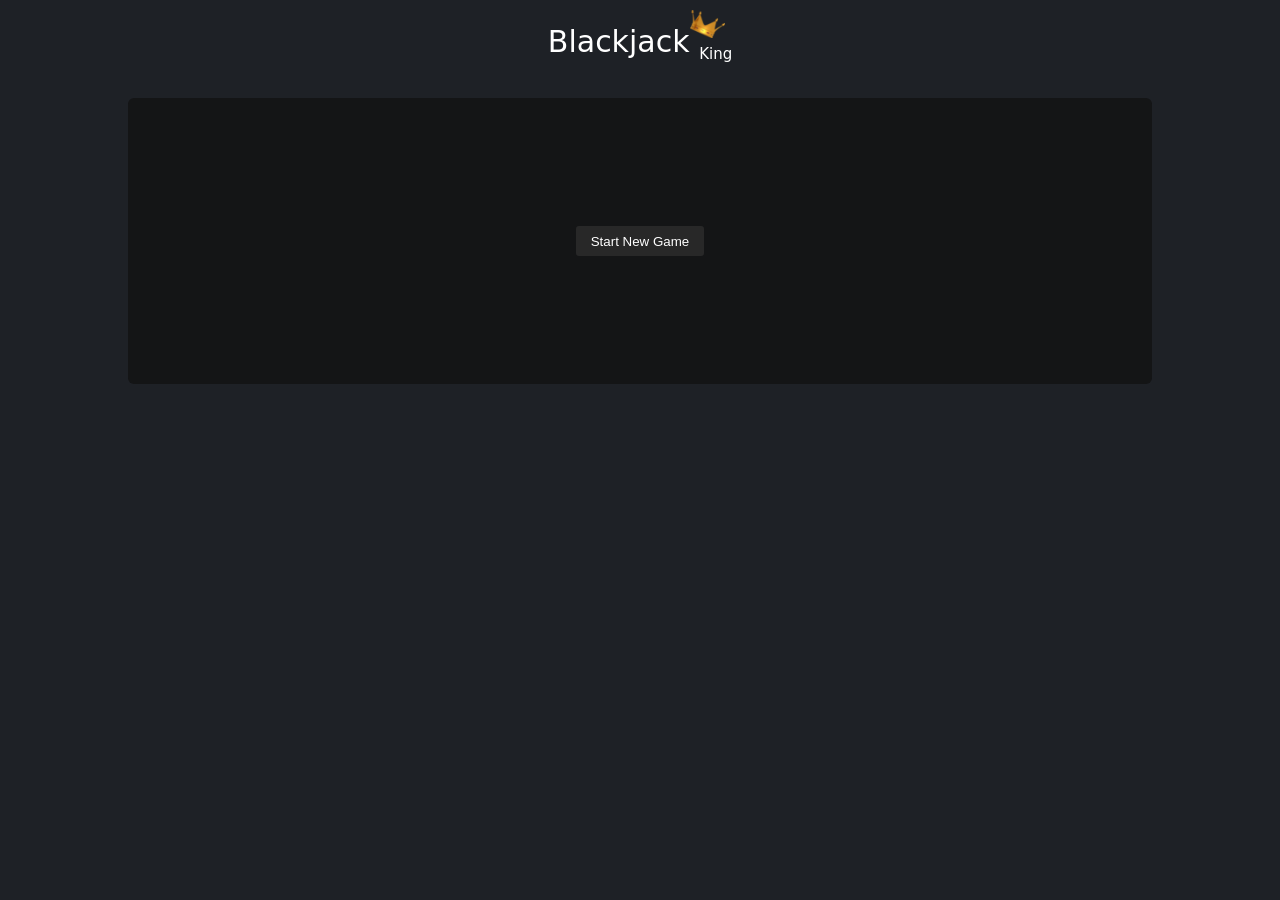
==== blackjack/index.html @ 13a1b1a5 "First push" ====
<!DOCTYPE html>
<html>
<head>
	<title>Blackjack</title>
	<meta name="viewport" content="width=device-width, initial-scale=1, maximum-scale=1">
	<meta name="theme-color" content="#1E2126">
	<meta name="keywords" content="blackjack, card game, casino blackjack, play blackjack">
	<meta description="Blackjack is a classic casino game of luck and strategy. Play for free online, no downloads needed!">
	<link rel="shortcut icon" id="favicon" href="img/favicon-spade.png" type="image/png">
	<script src="js/jquery-3.4.1-min.js"></script>
	<script defer src="js/script.js"></script>
	<link rel="stylesheet" href="css/style.css">
	<link rel="stylesheet" href="../../css/ionicons/css/ionicons.css">
</head>
<body>

<div class="setting_icon rotate_180 pointer" open-modal="setting_modal">
	<i class="icon ion-android-settings"></i>
</div>
<div class="game_heading flex">
	<div class="center">
		Blackjack <sub class="fntsz_15">King</sub>
		<img src="img/crown.png">
	</div>
</div>
<div class="game_table">
	<div class="dealer_area">
		<div class="point center">Dealer's Point : <span id="dealers_point"></span></div>
		<div id="dealer_card_section" class="dealer_card_section">
		</div>
	</div>
	<div class="player_area">
		<div class="point center">Your Point : <span id="players_point"></span></div>
		<div id="player_card_section" class="player_card_section">
		</div>
		<div class="center button_area hide">
			<button id="hit_btn">Hit</button>
			<button id="stand_btn">Stand</button>
			<button id="shuffle_btn">Shuffle</button>
		</div>
	</div>
	<div class="new_game_wrapper flex">
		<div class="center">
			<div id="game_result" class="hide"></div>
			<div id="game_result_msg" class="hide"></div>
			<div><button id="new_game_btn">Start New Game</button></div>
		</div>
	</div>
	<div class="shuffle_wrapper hide"><div class="flex"></div></div>
</div>
<div class="game_stat_cont small_stat">
	<div class="heading center">Game Statistics</div>
	<div class="game_stat">
		<div class="heading">
			<div>Round No</div>
			<div>Result</div>
		</div>
		<div class="round_sec">
		</div>
		<div class="note clr_acua fntsz_13">** To see more details click on the round number</div>
	</div>
</div>
<div class="modal" id="setting_modal">
	<div class="modal_content">
		<div class="modal_header">
			<div class="right"><i close-modal="setting_modal" class="close icon ion-close-round"></i></div>
			<div>Useful Tools</div>
		</div>
		<div class="modal_body">
			<div class="tool_tab clr_acua">
				<i class="icon ion-ios-people"></i>
				<a href="../blackjack_multiplayer/">Play with friends</a>
			</div>
			<div class="tool_tab">
				<div class="clr_acua">
					<i class="icon ion-android-settings"></i> Settings
				</div>
				<div class="setting_options_cont">
					<div class="setting_options">
						<i id="volume_icon" class="icon ion-android-volume-off"></i>
						<input type="checkbox" id="setting_sound">
						<span id="sound_setting_word">Sound off</span>
					</div>
					<div class="setting_options">
						<i class="icon ion-social-buffer"></i> Container made of
						<select id="setting_deck">
							<option value="2">2</option>
							<option value="3">3</option>
							<option value="4" selected>4</option>
							<option value="5">5</option>
							<option value="6">6</option>
						</select>
						sets of deck
					</div>
				</div>
				<div class="tal_right">
					<button id="save_setting">Save</button>
					<button id="setting_saved" class="hide">Saved</button>
				</div>
			</div>
			<div class="tool_tab">
				<div class="game_rules_heading clr_acua">
					<i class="icon ion-ios-help-outline"></i>
					<a id="playing_rules" href="javascript:void(0)">How to Play</a>
				</div>
				<div class="game_rules hide" area-hidden="true">
					<li>The goal of blackjack is to beat the dealer's hand without going over 21</li>
					<li>Face cards (K, Q, J) and 10 are worth 10 points. Aces (A) are worth 1 or 11, whichever makes a better hand</li>
					<li>Game starts with two cards, one of the dealer's cards is hidden until the end</li>
					<li>To 'Hit' is to ask for another card. To 'Stand' is to end your turn</li>
					<li>If you go over 21 you bust, and the dealer wins regardless of the dealer's hand</li>
					<li>If you are dealt 21 from the start (Ace & 10 points card), you got a blackjack</li>
					<li>Dealer will hit until his/her cards total 17 or higher</li>
					<li>Deck is a standard 52 playing cards (excluding Joker)</li>
					<li>Final serving card set is made by the shuffled multiple decks (default = 4decks). ei, when you start the game the serving container holds 52x4=208 shuffled cards which can be played upto 65% of the total cards untill auto shuffle</li>
					<li>You can shuffle and the reset the serving container by hitting shuffle button</li>
				</div>
			</div>
			<div class="tool_tab view_mode clr_acua">
				<i class="icon ion-ios-sunny"></i>
				<a id="change_mode" href="javascript:void(0)">Switch to day mode</a>
			</div>
		</div>
	</div>
</div>
<div class="modal" id="full_game_stat">
	<input type="hidden" id="hidden_game_stat">
	<div class="modal_content">
		<div class="modal_header">
			<div class="right"><i close-modal="full_game_stat" class="close icon ion-close-round"></i></div>
			<div>Full Game History</div>
		</div>
		<div class="modal_body">
			<div class="win_loss">
				<div class="total_round clr_acua">
					<div class="heading">Played</div>
					<div class="data">0</div>
				</div>
				<div class="total_draw clr_pretty_blue">
					<div class="heading">Draw</div>
					<div class="data">0</div>
				</div>
				<div class="total_win clr_grn">
					<div class="heading">Win</div>
					<div class="data">0</div>
				</div>
				<div class="total_loss clr_red">
					<div class="heading">Loss</div>
					<div class="data">0</div>
				</div>
			</div>
			<div class="heading_area center">
				<div class="prev_game left pointer"><i class="icon ion-ios-arrow-back"></i></div>
				<div class="next_game right pointer"><i class="icon ion-ios-arrow-forward"></i></div>
				<div class="round_no_big clr_acua">Round 0</div>
			</div>
			<div class="game_stat_cont">
				<div class="game_stat">
					<div class="heading">
						<div>Round No</div>
						<div>Result</div>
					</div>
					<div class="round_sec"></div>
				</div>
			</div>
			<div class="game_table">
				<div class="dealer_area">
					<div class="point center">Dealer's Point : <span id="history_dealers_point"></span></div>
					<div id="history_dealer_card_section" class="dealer_card_section">
					</div>
				</div>
				<div class="player_area">
					<div class="point center">Your Point : <span id="history_players_point"></span></div>
					<div id="history_player_card_section" class="player_card_section">
					</div>
				</div>
			</div>
		</div>
	</div>
</div>


<div class="hide">
	<audio id="game_win_sound" class="hide" src="../assets/audio/game_win.mp3"></audio>
	<audio id="game_loss_sound" class="hide" src="../assets/audio/game_loss.mp3"></audio>
	<audio id="card_shuffle_sound" class="hide" src="../assets/audio/card_shuffle.mp3"></audio>
	<audio id="card_serve_sound" class="hide" src="../assets/audio/card_serve.mp3"></audio>
</div>

<!-- </body> -->
</body>
</html>
---- blackjack/css/style.css ----
*{
	padding: 0;
	margin: 0;
}
a:active, a{
    text-decoration:none;
    color: inherit;
    transition: all 0.3s;
}
a:active, a:hover{
    text-decoration:none;
    color:#1ee976; //aqua; //#30eb30;
}
select, option{ cursor: pointer; outline: none; }
button, input[type="button"], input[type="submit"]{
    background-color: #eeeeee21;
    color: #fff;
    border: none;
    outline: none;
    border-radius: 3px;
    -moz-border-radius: 3px;
    -webkit-border-radius: 3px;
    cursor: pointer;
    font-family: 'Open Sans', Arial, Helvetica, sans-serif;
    height: 30px;
    width: auto;
    padding: 0px 15px;
    -webkit-appearance: none;
    -moz-appearance: none;
    overflow: hidden;
    transition: all 0.3s;
}
button:hover, input[type="button"]:hover, input[type="submit"]:hover{
    background: #eeeeee61; //#eeeeee38;
}
.site_heading{}
.margin_20{margin: 20px;}
.margin_10{margin: 10px;}
.margin_5{margin: 5px;}
.padding_10{padding: 10px;}
.padding_5{padding: 5px;}

.clr_acua{color: aquamarine;}
.clr_pretty_blue{color: #2196f3;}
.clr_orng{color: #e39335;}
.clr_grn{color: #1ae71a;}
.clr_red{color: #ff1f1f;}
.clr_chocolate{color: chocolate;}
.secbg{ background: #1e2630; /* #303144; #2e3135; */}
.fntsz_12{ font-size: 12px; }
.fntsz_13{ font-size: 13px; }
.fntsz_14{ font-size: 14px; }
.fntsz_15{ font-size: 15px; }
.fntsz_17{ font-size: 17px; }
.fntsz_18{ font-size: 18px; }
.fntsz_19{ font-size: 19px; }
.fntsz_20{ font-size: 20px; }
.fntsz_22{ font-size: 22px; }
.fntsz_24{ font-size: 24px; }
.fntsz_26{ font-size: 26px; }
.center{ text-align: center; }
.pointer{cursor:pointer;}
.transition{transition: all 0.3s;}
.transform{ transition: all 0.5s; }
.transform:hover{ transform: scale(1.2); }
.txt_no_decor{ text-decoration: none;}
.right{ float: right; }
.left{ float: left; }
.clear{ clear: both; }
.tal_right{ text-align: right; }
.abs{ position: absolute; }
.flex{
    display: flex;
    align-items: center;
    justify-content: center;
}
.inline_block{display:inline-block;}
.hide{display:none;}

.rotate_360, .rotate_180, .rotate_90, .flipv_360, .flipv_180, .fliph_360, .fliph_180{
    transition: all 0.5s;
}
.rotate_360:hover{
    transform: rotate(360deg);
}
.rotate_180:hover{
    transform: rotate(180deg);
}
.rotate_90:hover{
    transform: rotate(90deg);
}
.flipv_360:hover{
    transform: rotateX(360deg);
}
.flipv_180:hover{
    transform: rotateX(180deg);
}
.fliph_360:hover{
    transform: rotateY(360deg);
}
.fliph_180:hover{
    transform: rotateY(180deg);
}
.online{color:#30eb30;}
::-webkit-scrollbar{ width: 5px; height: 5px;}
::-webkit-scrollbar-track {
  //box-shadow: inset 0 0 5px grey; 
  border-radius: 2px;
}
::-webkit-scrollbar-thumb {
  background: #eee; 
  border-radius: 2px;
}
::-webkit-scrollbar-thumb:hover { background: #fff; }

.blink{
  opacity:0;
  animation-name: blink_this;
  animation-duration: 1s;
  animation-iteration-count: infinite;
}
@keyframes blink_this{
  0%{opacity: 0}
  80%{opacity: 1}
  100%{opacity: 0}
}
.blink_zone_icon{
  animation-name: blink_this_zone_icon;
  animation-duration: 1.5s;
  animation-iteration-count: infinite;
}
@keyframes blink_this_zone_icon{
  0%{color: #eee}
  75%{color: #40a9c1}
  100%{color: #eee}
}
.online{
    animation: blinker 1.5s cubic-bezier(.5, 0, 1, 1) infinite alternate;
    color: #38f538;
}
@keyframes blinker{ from { opacity: 1; } to { opacity: 0.3; } }
.friend_list_cont{
    display: grid;
    grid-template-columns: 1fr 1fr 1fr 1fr;
    grid-gap: 20px;
    margin: 15px 0;
    background: #00a4f2;
    padding: 10px 0;
}
body{
    font-family: Roboto,-apple-system,system-ui,BlinkMacSystemFont,"Segoe UI","Helvetica Neue",Arial,sans-serif;
    line-height: 1.1571;
    padding: 10px 10%;
    background: #1e2126; //#1e2630;
    color: #fff;
}
.preload{
    z-index: 3;
    position: fixed;
    top: 0;
    bottom: 0;
    left: 0;
    width: 100%;
    background: #1e2630;
}
.icon-loader_cont{
    position: fixed;
    top: 0;
    bottom: 0;
    left: 0;
    width: 100%;
}
.icon-loader{
    border: 4px solid #fff0;
    border-top-color: #3498db;
    border-bottom-color: #3498db;
    //border-right-color: #3498db;
    height: 70px;
    width: 70px;
    border-radius: 50%;
    animation: spin 1.5s linear infinite;
    display: inline-block;
}
@-webkit-keyframes spin{
    0% { -webkit-transform: rotate(0deg); }
    100% { -webkit-transform: rotate(360deg); }
}
@keyframes spin{
    0% { transform: rotate(0deg); }
    100% { transform: rotate(360deg); }
}


.modal .close{
    float: right;
    font-size: 18px;
    padding-top: 5px;
    cursor: pointer;
}
.modal{
    display: none;
    position: fixed;
    top: 0;
    left: 0;
    width:100%;
    height:100%;
    z-index: 10;
    background: #000a;
    overflow-y: auto; 
}
.modal_content{
    width: fit-content;
    background: #333449;
    margin: 30px auto;
    border-radius: 5px;
    max-width: 80%;
    color: #fff;
}
.modal_header{
    font-size: 21px;
    padding: 7px 10px 10px;
    border-bottom: 1px solid #222;
}
.modal_header .close{
    float: right;
    font-size: 18px;
    padding-top: 5px;
    cursor: pointer;
}
.modal_header .close:hover{color: aquamarine;}
.modal_body{/* padding: 10px;*/ }
.modal_footer{
    font-size: 21px;
    padding: 7px 10px;
    border-top: 2px solid #222;
    text-align: right;
}





/* Blackjack style */

.modal_body .tool_tab{
    font-size: 17px;
    padding: 10px;
    border-top: 1px solid #252525;
}
.modal_body .tool_tab button{ height: 26px; padding: 0 10px; }
.modal_body .tool_tab .icon{
    padding: 0 10px 0 5px;
    font-size: 19px;
    color: #12b0ea;
}
.modal_body .setting_options_cont{
    margin: 15px 0 10px 15px;
}
.modal_body .setting_options{
    font-size: 15px;
    padding: 2px 0;
}
.modal_body .setting_options .icon{
    font-size: 15px;
}
.modal_body .setting_options select{
    padding: 1px 4px;
    border-radius: 6px;
}

.modal_body .tool_tab.view_mode i{
    font-size: 30px;
    float: left;
    margin-top: -8px;
    padding-left: 3px;
}
.modal_body .tool_tab.view_mode i.ion-ios-moon{
    padding: 0 16px 0 7px;
}
.modal_body .game_rules{
    margin: 15px 0 0 22px;
}
.modal_body .game_rules li{ padding: 3px 0; list-style: circle; }



.game_heading{ font-size: 30px; margin-top: 15px;}
.game_heading > div{width: fit-content; position: relative;}
.game_heading img{ 
    position: absolute;
    top: -15px;
    right: 7px;
    width: 35px;
}
.card_container{
    position: absolute;
    display: inline-block;
    transform: rotate(4deg);
}
.card_container:nth-child(1){}
.card_container:nth-child(2){left: 50px;}
.card_container:nth-child(3){left: 100px;}
.card_container:nth-child(4){left: 150px;}
.card_container:nth-child(5){left: 200px;}
.card_container:nth-child(6){left: 250px;}
.card_container:nth-child(7){left: 300px;}
.card_container:nth-child(8){left: 350px;}
.card_container:nth-child(9){left: 400px;}
.card_container:nth-child(10){left: 450px;}
.card_container:nth-child(11){left: 500px;}
.card_container:nth-child(12){left: 550px;}
.card{
    width: 80px;
    height: 100px;
    background: #fff;
    color: #332f2f;
    font-weight: 500;
    font-size: 18px;
    border-radius: 6px;
    padding: 2px;
    display: inline-block;
    border: 1px solid #eee;
    box-shadow: 1px 1px 10px 0px #000;
}
.card .number{ padding-left: 4px; }
.card .number.down{ transform: rotate(180deg); }
.card .img_cont{ height: 60px; }
.card img{ width: 23px; }

.jokergirl.img_cont{ height: 99px; }
.jokergirl > img{ width: 55px; }
.flip_joker_card{transform: rotateY(90deg); transition: all 0.4s linear;}


.game_table{
    position: relative;
    border-radius: 6px;
    margin-top: 35px;
    padding: 1px 5px 15px;
}
.dealer_area .point, .player_area .point{
    margin: 20px 0;
    font-size: 17px;
    display: none;
}
.player_area{ margin-top: 40px; }
.player_area .button_area{ margin-top: 35px; }
.player_area button{ margin: 5px 3px; }
.dealer_card_section{
    position: relative;
    height: 115px;
    width: fit-content;
    margin: auto;
}
.player_card_section{
    position: relative;
    height: 115px;
    width: fit-content;
    margin: auto;
}
.new_game_wrapper, .shuffle_wrapper{
    color: #fff;
    position: absolute;
    top: 0;
    bottom: 0;
    right: 0;
    left: 0;
    background: #111111bd;
    border-radius: 6px;
}
.shuffle_wrapper > div{ height: 100%; }
.new_game_wrapper button{ background: #282828; }
.new_game_wrapper button:hover{ background: #1c1c1c; //#4e4c4c; }
#game_result{ font-size: 24px; }
#game_result_msg{
    font-size: 22px;
    margin: 10px 0px 65px;
    text-align: center;
}


.setting_icon{
    position: fixed;
    top: 20px;
    left: 20px;
    font-size: 25px;
    color: #d76e26;

}
#shuflling_anim{

}
#shuflling_anim > div{
    margin: 17px auto;
}
.shuffling_anim_cont{
    position: relative;
    width: 75px;
    height: 75px;
}
.shuffing_anim_card{
    position: absolute;
    width: 25px;
    height: 25px;
}
.shuffing_anim_card > img{
    width: 25px;
}
.shuffing_anim_card:nth-child(1){
    top: 0px;
    left: 0px;
    animation: shuffing_anim_card_one 2s linear infinite;
}
.shuffing_anim_card:nth-child(2){
    top: 0px;
    left: 50px;
    animation: shuffing_anim_card_two 2s linear infinite;
}
.shuffing_anim_card:nth-child(3){
    top: 50px;
    left: 50px;
    animation: shuffing_anim_card_three 2s linear infinite;
}
.shuffing_anim_card:nth-child(4){
    top: 50px;
    left: 0px;
    animation: shuffing_anim_card_four 2s linear infinite;
}
@keyframes shuffing_anim_card_one{
    0% { top:0px; left:0px; }
    25% { top:0px; left:50px; }
    50% { top:50px; left:50px; }
    75% { top:50px; left:0px; }
    100% { top:0px; left:0px; }
}
@keyframes shuffing_anim_card_two{
    0% { top:0px; left:50px; }
    25% { top:50px; left:50px; }
    50% { top:50px; left:0px; }
    75% { top:0px; left:0px; }
    100% { top:0px; left:50px; }
}
@keyframes shuffing_anim_card_three{
    0% { top:50px; left:50px; }
    25% { top:50px; left:0px; }
    50% { top:0px; left:0px; }
    75% { top:0px; left:50px; }
    100% { top:50px; left:50px; }
}
@keyframes shuffing_anim_card_four{
    0% { top:50px; left:0px; }
    25% { top:0px; left:0px; }
    50% { top:0px; left:50px; }
    75% { top:50px; left:50px; }
    100% { top:50px; left:0px; }
}
.small_stat{display: none;}
.game_stat_cont{
    border-radius: 4px;
    padding: 6px 12px 0 12px;
    background: #0005;
    margin: 10px 0;
    border-left: 4px solid #ff5700;
}
.game_stat_cont > .heading{
    font-size: 18px;
    margin-bottom: 12px;
}
.game_stat .note{ padding-bottom: 5px; }
.game_stat > .heading{
    display: inline-block;
    font-size: 14px;
    position: relative;
    width: 66px;
    height: 50px;
}
.game_stat .heading > div:nth-child(1){
    padding: 1px;
    position: absolute;
    top: 0px;
}
.game_stat .heading > div:nth-child(2){
    padding: 1px;
    margin: 0px 0;
    position: absolute;
    bottom: 10px;
}
.game_stat .round_sec{
    display: inline-block;
    margin-left: 5px;
    padding-bottom: 5px;
    overflow-y: hidden;
    overflow-x: scroll;
    width: calc(100% - 80px);
    white-space: nowrap;
}
.round_sec .round{
    display: inline-block;
    padding: 0 3px;
    text-align: center;
    cursor: pointer;
}
.round_sec .round_no{ margin-bottom: 4px; }
.round_sec .round_result{ cursor:pointer; }
#full_game_stat > .modal_content{ width: 80%; max-width: unset; }
#full_game_stat .modal_body > div{ margin-right: 10px; margin-left: 10px;}
#full_game_stat .heading_area{
    font-size: 22px;
    margin-top: 10px;
    padding: 5px 0;
}
#full_game_stat .prev_game{ margin-left: 100px;}
#full_game_stat .next_game{ margin-right: 100px;}
#full_game_stat .heading_area i{ padding: 0 10px; }
#full_game_stat .heading_area i:hover{ color: aquamarine; }
#full_game_stat .round_selected{ border: 1px solid; }
#full_game_stat .heading_area{

}
#full_game_stat .heading_area{

}

.modal .dealer_card_section, .modal .player_card_section{ height: 100px; }
.modal .card{
    width: 63px;
    height: unset;
    font-size: 15px;
}
.modal .card .img_cont{ height: 55px; }
.modal .card img{ width: 15px; }
.modal .card_container:nth-child(2){ left: 40px; }
.modal .card_container:nth-child(3){ left: 80px; }
.modal .card_container:nth-child(4){ left: 120px; }
.modal .card_container:nth-child(5){ left: 160px; }
.modal .card_container:nth-child(6){ left: 200px; }
.modal .card_container:nth-child(7){ left: 240px; }
.modal .card_container:nth-child(8){ left: 280px; }
.modal .game_table{margin-top: 0;}

.win_loss{
    display: grid;
    grid-template-columns: 1fr 1fr 1fr 1fr;
    text-align: center;
    margin-top: 10px;
    grid-gap: 25px; //75px;
}
.total_round, .total_draw, .total_win, .total_loss{
    background: #0005;
    border-radius: 4px;
    padding: 10px 0;
    display: inline-flex; //added
}
.total_round{
    border-top: 4px solid #6effd4;
}
.total_draw{
    border-top: 4px solid #2196f3;
}
.total_win{
    border-top: 4px solid #1ae71a;
}
.total_loss{
    border-top: 4px solid #ff1f1f;
}
.win_loss .heading{
    margin-left: auto; /*margin-bottom: 10px;*/
    font-size: 17px;
}
.win_loss .data{
    margin-left: 10px;
    margin-right: auto;
}








/* Blackjack style */


@media (max-width:1100px){
    /*.win_loss{grid-gap: 50px;}*/
}
@media (max-width:1000px){
    #full_game_stat .prev_game{ margin-left: 10px;}
    #full_game_stat .next_game{ margin-right: 10px;}
}
@media (max-width:900px){

}
@media (max-width:850px){
    body{padding: 10px 15px;}
    #full_game_stat > .modal_content{ width: calc(100% - 30px); }
    .win_loss{grid-gap: 25px;}
}
@media (max-width:800px){

}
@media (max-width:760px){

}
@media (max-width:700px){

}
@media (max-width:600px){
    body{padding: 10px;}
    .modal_content{max-width: 96%;}
    .win_loss{grid-gap: 10px;}
}
@media (max-width:550px){
    .player_area { margin-top: 35px; }
    .setting_icon{ top: 10px; left: 10px; font-size: 22px; }
    #full_game_stat > .modal_content{ width: calc(100% - 10px); }
}
@media (max-width:450px){
    #full_game_stat .modal_body > div { margin-right: 5px; margin-left: 5px; }
}
@media (max-width:400px){
    body{padding: 5px;}
    .game_heading{ margin-top: 20px; }
    .game_table{ margin-top: 25px; }
    #game_result { font-size: 20px; }
    #game_result_msg { font-size: 17px; }
    .game_stat_cont{ padding: 6px 6px 0px 6px; }
    /*.win_loss{ grid-template-columns: 1fr 1fr; }*/
    .win_loss .heading{ margin-bottom: 5px; margin-left: unset;}
    .win_loss .data{ margin-right: unset; margin-left: unset;}
    .total_round, .total_draw, .total_win, .total_loss{ padding: 5px 0; display: initial; }
}
@media (max-width:350px){

}
@media (max-width:320px){

}
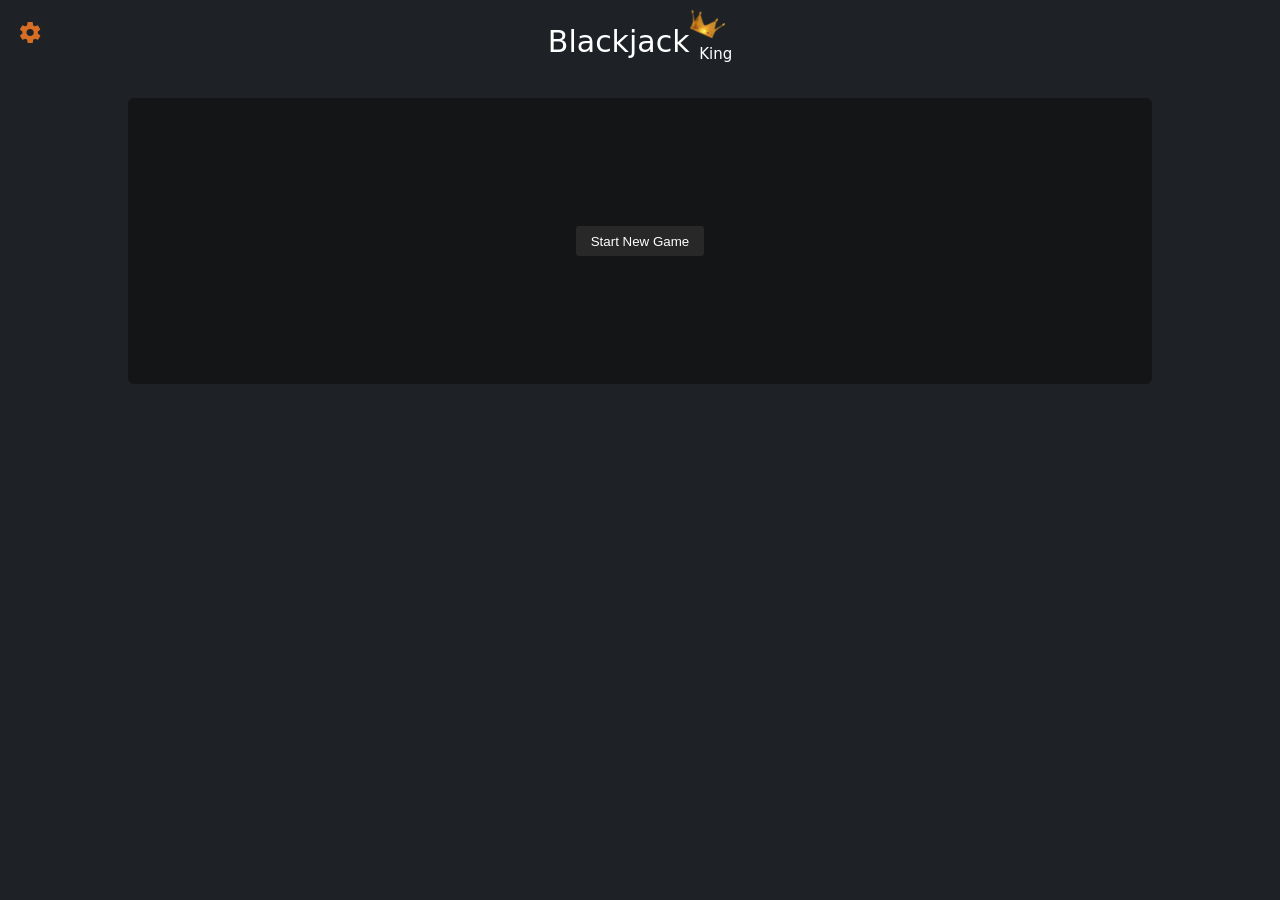
==== commit b5980372: "asset path changed" ====
--- a/blackjack/index.html
+++ b/blackjack/index.html
@@ -10,7 +10,7 @@
 	<script src="js/jquery-3.4.1-min.js"></script>
 	<script defer src="js/script.js"></script>
 	<link rel="stylesheet" href="css/style.css">
-	<link rel="stylesheet" href="../../css/ionicons/css/ionicons.css">
+	<link rel="stylesheet" href="../assets/css/ionicons/css/ionicons.css">
 </head>
 <body>
 
